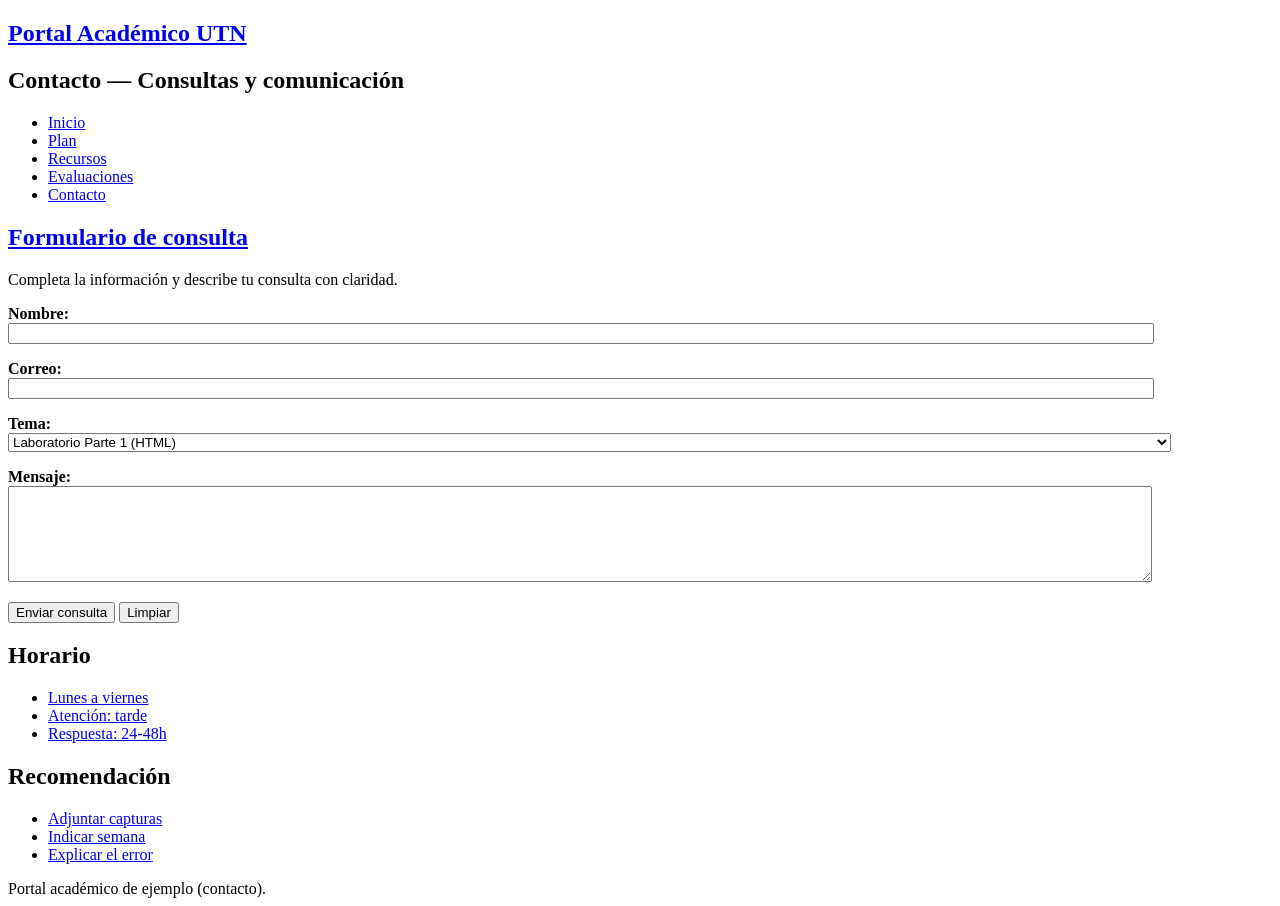
==== contacto.html @ 07806b7d "Commit inicial Commit para iniciar el laboratorio en grupo" ====
<!DOCTYPE html PUBLIC "-//W3C//DTD XHTML 1.0 Strict//EN" "http://www.w3.org/TR/xhtml1/DTD/xhtml1-strict.dtd">
<html xmlns="http://www.w3.org/1999/xhtml">

<head>
    <title>Portal Académico - Contacto</title>
    <meta http-equiv="Content-Language" content="es" />
    <meta http-equiv="Content-Type" content="text/html; charset=UTF-8" />
    <link rel="stylesheet" type="text/css" href="style.css" media="screen" />
</head>

<body>
    <!--Se cambia de div a section-->
    <section id="wrap">
        <!--Se cambia de div a header-->
        <header id="header">
            <h1><a href="index.html">Portal Académico UTN</a></h1>
            <h2>Contacto — Consultas y comunicación</h2>
        </header>
        <!--Se cambia de div a section-->
        <section id="menu">
            <ul>
                <li><a href="index.html">Inicio</a></li>
                <li><a href="plan.html">Plan</a></li>
                <li><a href="recursos.html">Recursos</a></li>
                <li><a href="evaluaciones.html">Evaluaciones</a></li>
                <li><a href="contacto.html">Contacto</a></li>
            </ul>
        </section>
        <!--Se cambia de div a section-->
        <section id="content">
            <!--Se cambia de div a article-->
            <article class="left">

                <h2><a href="#">Formulario de consulta</a></h2>
                <p>Completa la información y describe tu consulta con claridad.</p>

                <form action="#" method="post">
                    <p>
                        <label for="nombre"><strong>Nombre:</strong></label><br />
                        <input type="text" id="nombre" name="nombre" style="width:90%;" />
                    </p>

                    <p>
                        <label for="correo"><strong>Correo:</strong></label><br />
                        <input type="text" id="correo" name="correo" style="width:90%;" />
                    </p>

                    <p>
                        <label for="tema"><strong>Tema:</strong></label><br />
                        <select id="tema" name="tema" style="width:92%;">
                            <option value="lab1">Laboratorio Parte 1 (HTML)</option>
                            <option value="lab2">Laboratorio Parte 2 (CSS)</option>
                            <option value="evaluaciones">Evaluaciones</option>
                            <option value="otro">Otro</option>
                        </select>
                    </p>

                    <p>
                        <label for="mensaje"><strong>Mensaje:</strong></label><br />
                        <textarea id="mensaje" name="mensaje" rows="6" style="width:90%;"></textarea>
                    </p>

                    <p>
                        <input type="submit" value="Enviar consulta" />
                        <input type="reset" value="Limpiar" />
                    </p>
                </form>

        </section>
        <!--Se cambia de div a article-->
        <article class="right">

            <h2>Horario</h2>
            <ul>
                <li><a href="#">Lunes a viernes</a></li>
                <li><a href="#">Atención: tarde</a></li>
                <li><a href="#">Respuesta: 24-48h</a></li>
            </ul>

            <h2>Recomendación</h2>
            <ul>
                <li><a href="#">Adjuntar capturas</a></li>
                <li><a href="#">Indicar semana</a></li>
                <li><a href="#">Explicar el error</a></li>
            </ul>

        </article>

        <div style="clear: both;"> </div>
    </section>

        <section id="bottom"> </section>
        <!--Se cambia de div a footer-->
        <footer id="footer">
            Portal académico de ejemplo (contacto).
        </footer>

    </section>

</body>

</html>
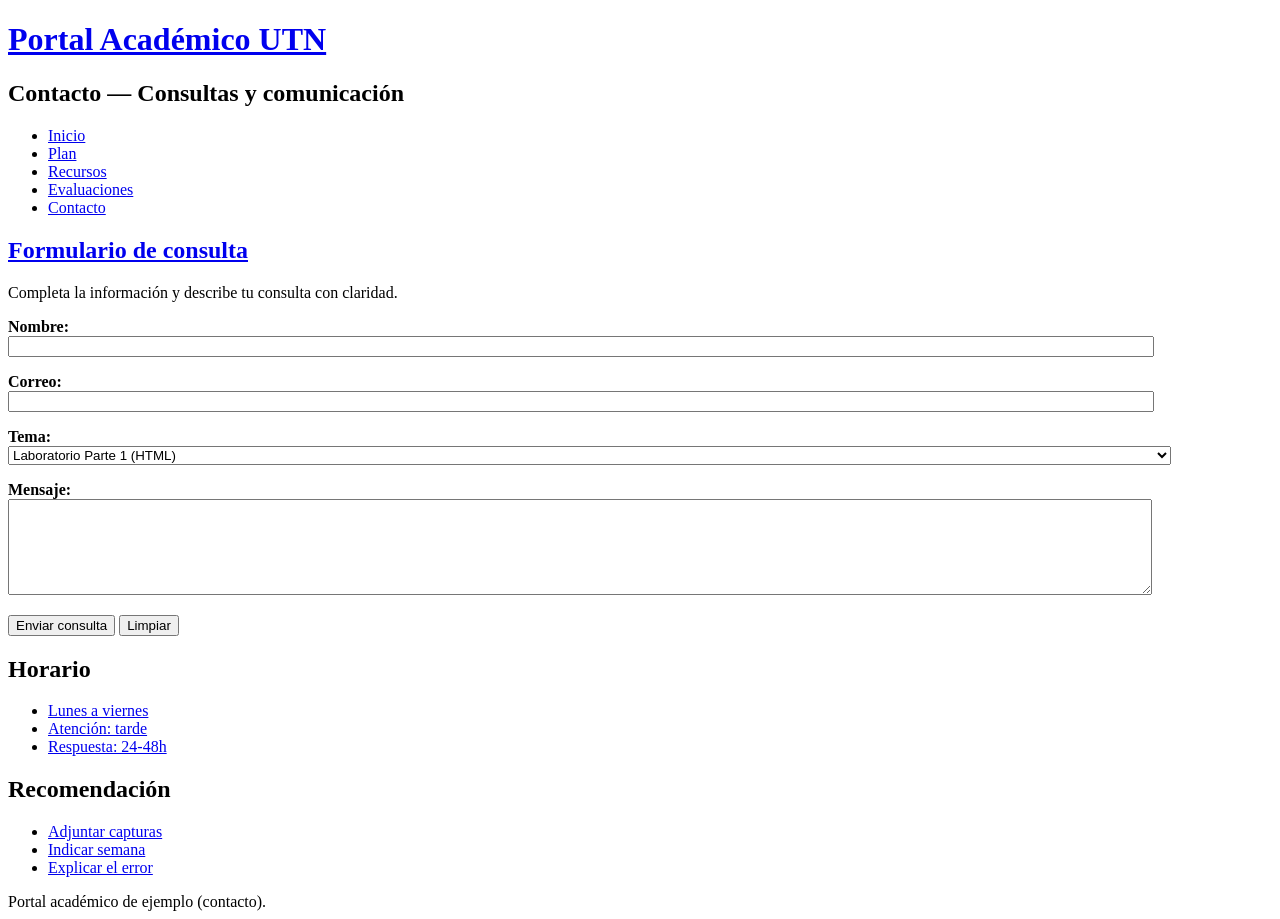
==== commit 10b31a32: "Cambios semanticos v2 Se cambia cositas a main, nav y aside 👻" ====
--- a/contacto.html
+++ b/contacto.html
@@ -9,15 +9,15 @@
 </head>
 
 <body>
-    <!--Se cambia de div a section-->
-    <section id="wrap">
+    <!--Se cambia de div a main-->
+    <main>
         <!--Se cambia de div a header-->
-        <header id="header">
+        <header>
             <h1><a href="index.html">Portal Académico UTN</a></h1>
             <h2>Contacto — Consultas y comunicación</h2>
         </header>
-        <!--Se cambia de div a section-->
-        <section id="menu">
+        <!--Se cambia de div a nav-->
+        <nav>
             <ul>
                 <li><a href="index.html">Inicio</a></li>
                 <li><a href="plan.html">Plan</a></li>
@@ -25,11 +25,11 @@
                 <li><a href="evaluaciones.html">Evaluaciones</a></li>
                 <li><a href="contacto.html">Contacto</a></li>
             </ul>
-        </section>
+        </nav>
         <!--Se cambia de div a section-->
         <section id="content">
-            <!--Se cambia de div a article-->
-            <article class="left">
+            <!--Se cambia de div a aside-->
+            <aside>
 
                 <h2><a href="#">Formulario de consulta</a></h2>
                 <p>Completa la información y describe tu consulta con claridad.</p>
@@ -65,10 +65,9 @@
                         <input type="reset" value="Limpiar" />
                     </p>
                 </form>
-
-        </section>
-        <!--Se cambia de div a article-->
-        <article class="right">
+            </aside>
+        <!--Se cambia de div a aside-->
+        <aside>
 
             <h2>Horario</h2>
             <ul>
@@ -84,14 +83,14 @@
                 <li><a href="#">Explicar el error</a></li>
             </ul>
 
-        </article>
+        </aside>
 
         <div style="clear: both;"> </div>
-    </section>
+    </main>
 
         <section id="bottom"> </section>
         <!--Se cambia de div a footer-->
-        <footer id="footer">
+        <footer>
             Portal académico de ejemplo (contacto).
         </footer>
 
